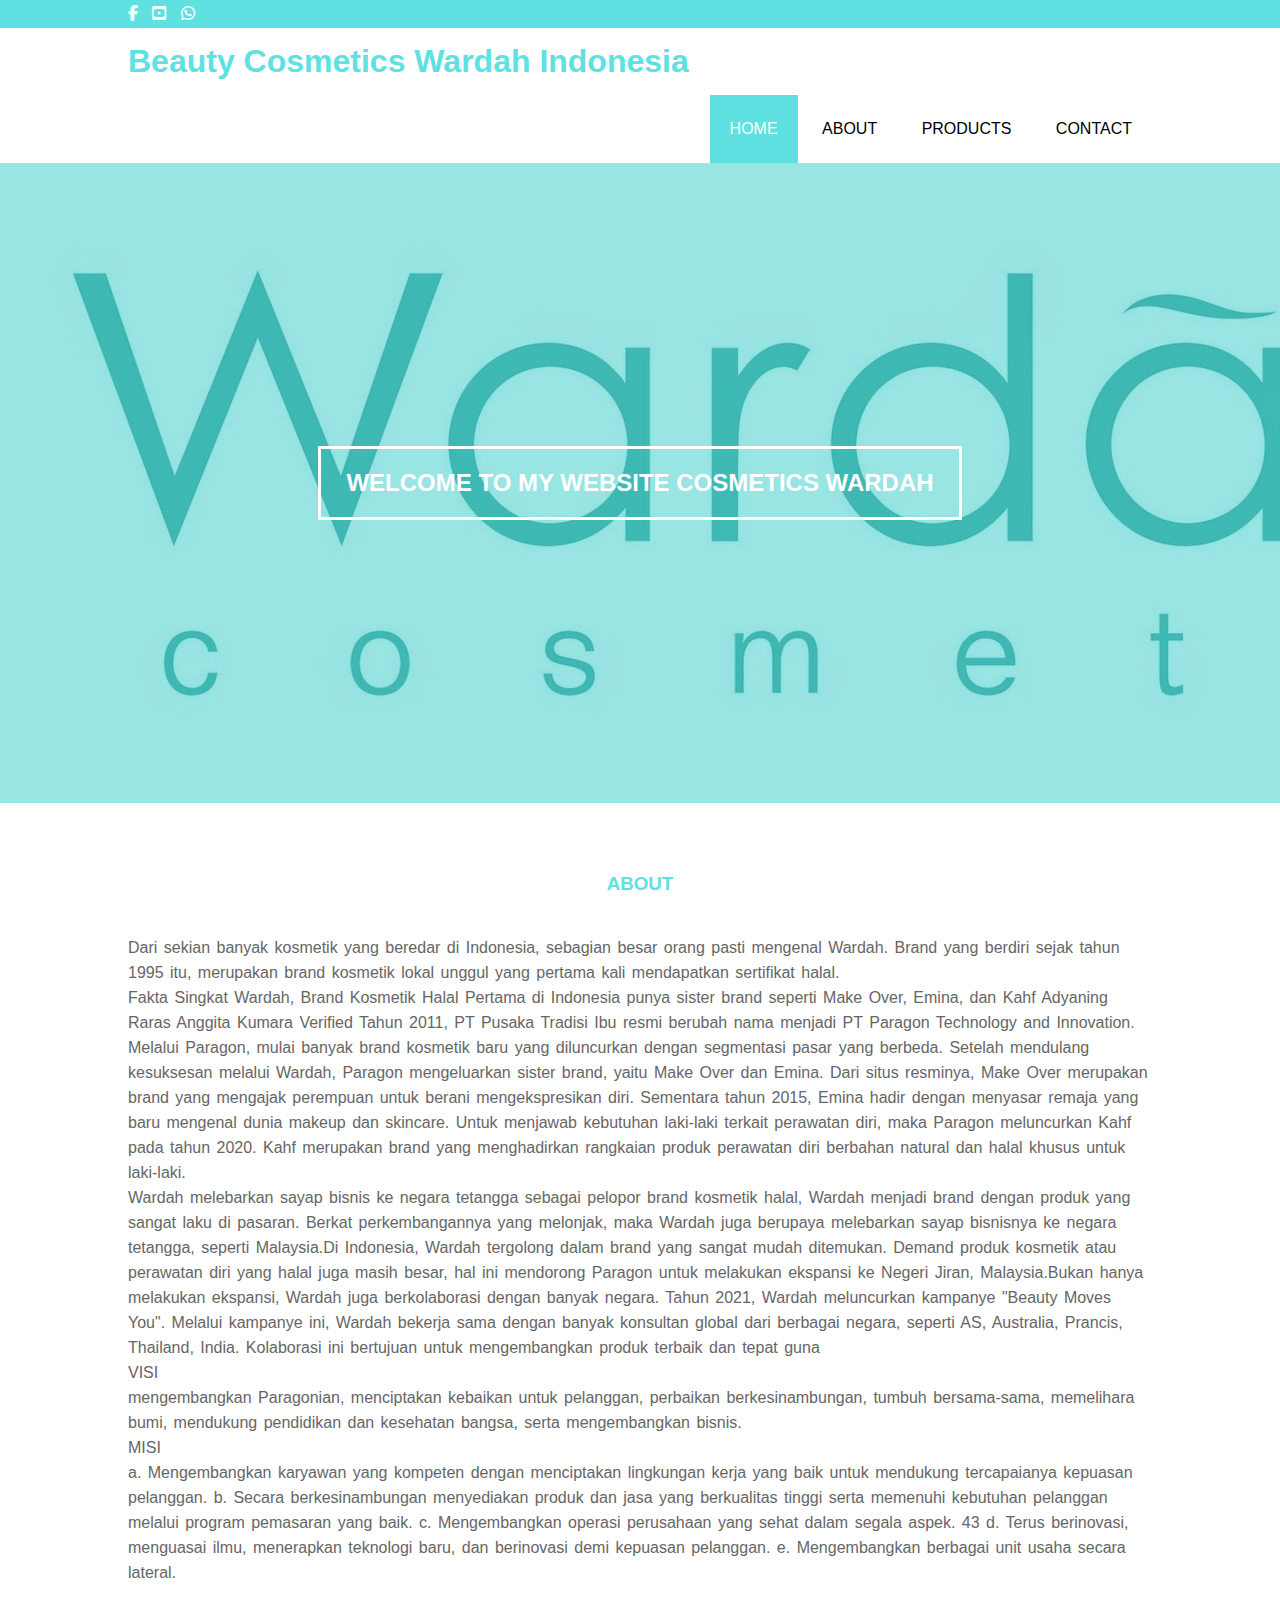
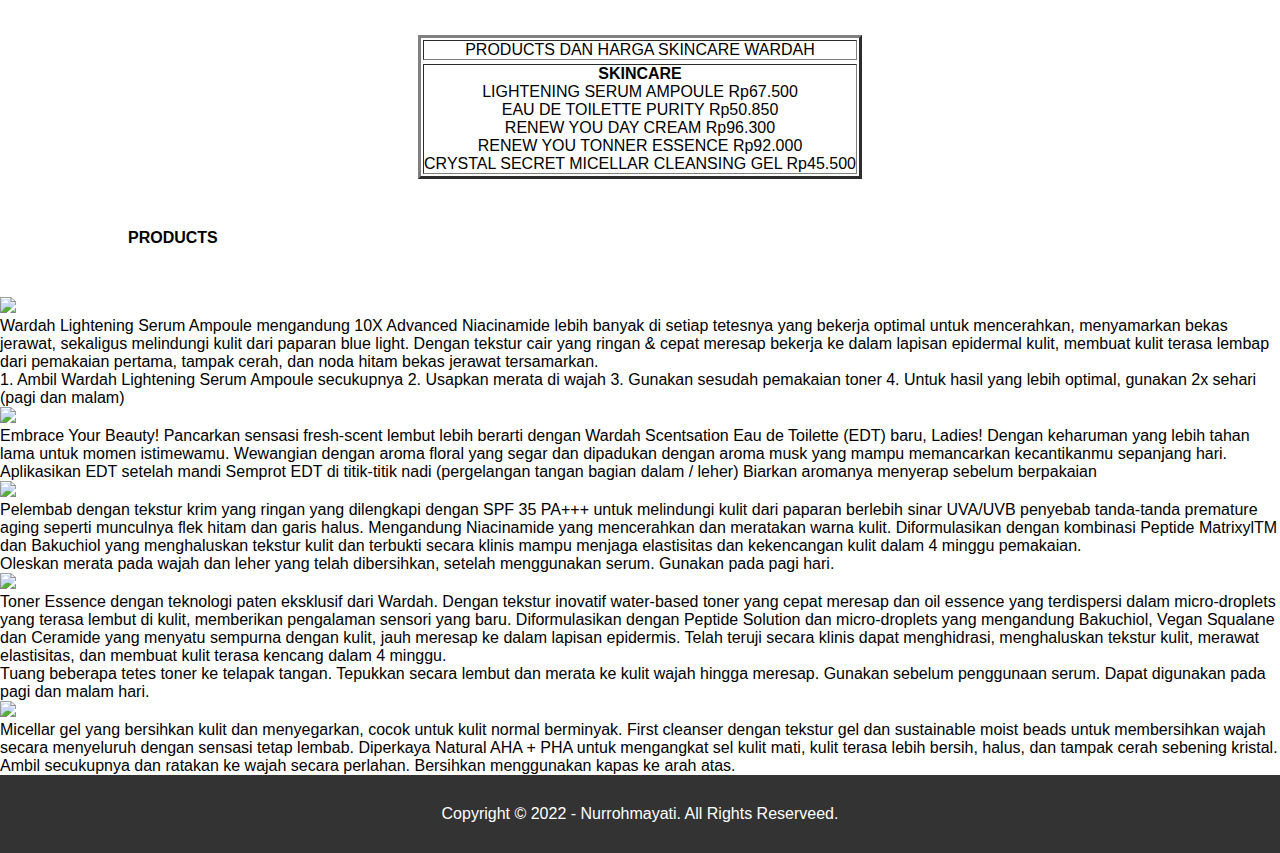
==== index.html @ c277888b "Update and rename UTS.html to index.html" ====
<!DOCTYPE html>
<html>
<head>
	<meta charset="utf-8">
	<meta name="viewport" content="width=device-width, initial-scale=1">
	<title>Nurrohmayati</title>
	<link rel="stylesheet" type="text/css" href="UTS.css">
	<link rel="stylesheet" type="text/css" href="https://cdnjs.cloudflare.com/ajax/libs/font-awesome/6.2.0/css/all.min.css">
</head>
<body>
	
	<!--HEADER-->
	<div class="medsos">
		<div class="container">
			<ul>
				<li><a href="https://www.facebook.com/wardahbeauty"><i class="fa-brands fa-facebook-f"></i></a></li>
				<li><a href="https://www.youtube.com/user/WardahBeauty"><i class="fa-brands fa-square-youtube"></i></a></li>
				<li><a href="https://api.whatsapp.com/send/?phone=6287701123000&text&type=phone_number&app_absent=0"><i class="fa-brands fa-whatsapp"></i></a></li>
			</ul>
		</div>
	</div>
	<header>
		<div class="container">
		<h1><a href="index.html">Beauty Cosmetics Wardah Indonesia</a></h1>
			<ul>
				<li class="active"><a href="index.html">HOME</a></li>
				<li><a href="about.html">ABOUT</a></li>
				<li><a href="products.html">PRODUCTS</a></li>
				<li><a href="contact.html">CONTACT</a></li>
			</ul>
		</div>
	</header>

	<!--banner-->
	<section class="banner">
		<h2>WELCOME TO MY WEBSITE COSMETICS WARDAH</h2>
	</section>

	<!--about-->
	<section class="about">
		<div class="container">
			<h3>ABOUT</h3>
			<p>Dari sekian banyak kosmetik yang beredar di Indonesia, sebagian besar orang pasti mengenal Wardah. Brand yang berdiri sejak tahun 1995 itu, merupakan brand kosmetik lokal unggul yang pertama kali mendapatkan sertifikat halal.</p>
				
			<p>Fakta Singkat Wardah, Brand Kosmetik Halal Pertama di Indonesia punya sister brand seperti Make Over, Emina, dan Kahf Adyaning Raras Anggita Kumara Verified Tahun 2011, PT Pusaka Tradisi Ibu resmi berubah nama menjadi PT Paragon Technology and Innovation. Melalui Paragon, mulai banyak brand kosmetik baru yang diluncurkan dengan segmentasi pasar yang berbeda. Setelah mendulang kesuksesan melalui Wardah, Paragon mengeluarkan sister brand, yaitu Make Over dan Emina. Dari situs resminya, Make Over merupakan brand yang mengajak perempuan untuk berani mengekspresikan diri. Sementara tahun 2015, Emina hadir dengan menyasar remaja yang baru mengenal dunia makeup dan skincare. Untuk menjawab kebutuhan laki-laki terkait perawatan diri, maka Paragon meluncurkan Kahf pada tahun 2020. Kahf merupakan brand yang menghadirkan rangkaian produk perawatan diri berbahan natural dan halal khusus untuk laki-laki.</p>

			<p>Wardah melebarkan sayap bisnis ke negara tetangga sebagai pelopor brand kosmetik halal, Wardah menjadi brand dengan produk yang sangat laku di pasaran. Berkat perkembangannya yang melonjak, maka Wardah juga berupaya melebarkan sayap bisnisnya ke negara tetangga, seperti Malaysia.Di Indonesia, Wardah tergolong dalam brand yang sangat mudah ditemukan. Demand produk kosmetik atau perawatan diri yang halal juga masih besar, hal ini mendorong Paragon untuk melakukan ekspansi ke Negeri Jiran, Malaysia.Bukan hanya melakukan ekspansi, Wardah juga berkolaborasi dengan banyak negara. Tahun 2021, Wardah meluncurkan kampanye "Beauty Moves You". Melalui kampanye ini, Wardah bekerja sama dengan banyak konsultan global dari berbagai negara, seperti AS, Australia, Prancis, Thailand, India. Kolaborasi ini bertujuan untuk mengembangkan produk terbaik dan tepat guna</p>
			<p>VISI</p>
			<p>mengembangkan Paragonian, menciptakan kebaikan untuk pelanggan, perbaikan berkesinambungan, tumbuh bersama-sama, memelihara bumi, mendukung pendidikan dan kesehatan bangsa, serta mengembangkan bisnis.</p>
			<p>MISI</p>
			<p>a. Mengembangkan karyawan yang kompeten dengan menciptakan lingkungan kerja yang baik untuk mendukung tercapaianya kepuasan pelanggan. b. Secara berkesinambungan menyediakan produk dan jasa yang berkualitas tinggi serta memenuhi kebutuhan pelanggan melalui program pemasaran yang baik. c. Mengembangkan operasi perusahaan yang sehat dalam segala aspek. 43 d. Terus berinovasi, menguasai ilmu, menerapkan teknologi baru, dan berinovasi demi kepuasan pelanggan. e. Mengembangkan berbagai unit usaha secara lateral.</p>
		</div>
	</section>

	<!--Tables-->
<center><table border="3">
<tr id="namaid">
	<td colspan="3" align="center">PRODUCTS DAN HARGA SKINCARE WARDAH</td>
</tr>
<tr>
</tr>
     <td align="center"><p><b>SKINCARE</b></p>
     	                 <p>LIGHTENING SERUM AMPOULE Rp67.500</p>
     	                 <p>EAU DE TOILETTE PURITY Rp50.850</p>
     	                 <p>RENEW YOU DAY CREAM Rp96.300</p>
     	                 <p>RENEW YOU TONNER ESSENCE Rp92.000</p>
     	                 <p>CRYSTAL SECRET MICELLAR CLEANSING GEL Rp45.500</p>
     	                 
    </td>
</tr>
</table>
</center>

<!--PRODUCTS-->
<section class="products">
	<div class="container">
		<h4>PRODUCTS</h4>
	</div>
</section>
<img src="/WEB_STATIS/images/serum.WEBP">
	<p>Wardah Lightening Serum Ampoule mengandung 10X Advanced Niacinamide lebih banyak di setiap tetesnya yang bekerja optimal untuk mencerahkan, menyamarkan bekas jerawat, sekaligus melindungi kulit dari paparan blue light. Dengan tekstur cair yang ringan & cepat meresap bekerja ke dalam lapisan epidermal kulit, membuat kulit terasa lembap dari pemakaian pertama, tampak cerah, dan noda hitam bekas jerawat tersamarkan.</p>
	<p> 1. Ambil Wardah Lightening Serum Ampoule secukupnya
		2. Usapkan merata di wajah
		3. Gunakan sesudah pemakaian toner
		4. Untuk hasil yang lebih optimal, gunakan 2x sehari (pagi dan malam)</p>



<img src="/WEB_STATIS/images/EAU.WEBP">
	<p>Embrace Your Beauty!
	Pancarkan sensasi fresh-scent lembut lebih berarti dengan Wardah Scentsation Eau de Toilette (EDT) baru, Ladies! Dengan keharuman yang lebih tahan lama untuk momen istimewamu. Wewangian dengan aroma floral yang segar dan dipadukan dengan aroma musk yang mampu memancarkan kecantikanmu sepanjang hari.</p>
		
	<p>Aplikasikan EDT setelah mandi
	Semprot EDT di titik-titik nadi (pergelangan tangan bagian dalam / leher)
	Biarkan aromanya menyerap sebelum berpakaian</p>

<img src="/WEB_STATIS/images/renew.PNG">
	<p>Pelembab dengan tekstur krim yang ringan yang dilengkapi dengan SPF 35 PA+++ untuk melindungi kulit dari paparan berlebih sinar UVA/UVB penyebab tanda-tanda premature aging seperti munculnya flek hitam dan garis halus. Mengandung Niacinamide yang mencerahkan dan meratakan warna kulit. Diformulasikan dengan kombinasi Peptide MatrixylTM dan Bakuchiol yang menghaluskan tekstur kulit dan terbukti secara klinis mampu menjaga elastisitas dan kekencangan kulit dalam 4 minggu pemakaian.</p>

	<p>Oleskan merata pada wajah dan leher yang telah dibersihkan, setelah menggunakan serum. Gunakan pada pagi hari.</p>

<img src="/WEB_STATIS/images/toner.png">
	<p>Toner Essence dengan teknologi paten eksklusif dari Wardah. Dengan tekstur inovatif water-based toner yang cepat meresap dan oil essence yang terdispersi dalam micro-droplets yang terasa lembut di kulit, memberikan pengalaman sensori yang baru. Diformulasikan dengan Peptide Solution dan micro-droplets yang mengandung Bakuchiol, Vegan Squalane dan Ceramide yang menyatu sempurna dengan kulit, jauh meresap ke dalam lapisan epidermis. Telah teruji secara klinis dapat menghidrasi, menghaluskan tekstur kulit, merawat elastisitas, dan membuat kulit terasa kencang dalam 4 minggu.</p>

	<p>Tuang beberapa tetes toner ke telapak tangan. Tepukkan secara lembut dan merata ke kulit wajah hingga meresap. Gunakan sebelum penggunaan serum. Dapat digunakan pada pagi dan malam hari.</p>

<img src="/WEB_STATIS/images/crystal.WEBP">
	<p>Micellar gel yang bersihkan kulit dan menyegarkan, cocok untuk kulit normal berminyak. First cleanser dengan tekstur gel dan sustainable moist beads untuk membersihkan wajah secara menyeluruh dengan sensasi tetap lembab. Diperkaya Natural AHA + PHA untuk mengangkat sel kulit mati, kulit terasa lebih bersih, halus, dan tampak cerah sebening kristal.</p>

	<p>Ambil secukupnya dan ratakan ke wajah secara perlahan. Bersihkan menggunakan kapas ke arah atas.</p>

	<!--footer-->
	<footer>
		<div class="container">
			<smal>Copyright &copy; 2022 - Nurrohmayati. All Rights Reserveed. </smal>
		</div>
	</footer>

</body>
</html>
---- UTS.css ----
*{
	padding: 0;
	margin: 0;
	font-family: sans-serif;
}
a{
	color: inherit;
	text-decoration: none;
}
.medsos{
	padding: 5px 0;
	background-color: #60E1E1 ;
}
.medsos ul li{
	display: inline-block;
	color: #fff;
	margin-right: 10px;
}
.container{
	width: 80%;
	margin: 0 auto;
}
.container:after{
	content:'';
	display: block;
	clear: both;
}
header h1 {
	float: leaf;
	padding: 15px 0;
	color:#60E1E1 ;
}
header ul {
	float: right;
}
header ul li {
	display: inline-block;
}
header ul li a {
	padding: 25px 20px;
	display: inline-block;
}
header ul li a:hover {
	background-color: #60E1E1;
	color: #fff;
}
.active {
	background-color: #60E1E1;
	color: #fff;
}
.banner {
	height: 60vh;
	background-image: url('images/logowardah.jpg');
	background-size: cover;
	position: relative;
	display: flex;
	justify-content: center;
	align-items: center;
	
}
.banner:after{
	content:'';
	display: block;
	position: absolute;
	top: 0;
	left: 0;
	right: 0;
	bottom: 0;
	background-color: rgba(96, 225, 225 , .6);
}
.banner h2 {
	color: #fff;
	z-index: 1;
	padding: 20px 25px;
	border: 3px solid #fff;
}
section {
	padding: 50px 0;
}
section h3{
	text-align: center;
	padding: 20px 0;
	color: #60E1E1;
	margin-bottom: 20px;
}
.about p {
	color: #666;
	word-spacing: 2px;
	line-height: 25px;
}
footer {
	padding: 30px 0;
	background-color: #333;
	color: #fff;
	text-align: center;
}
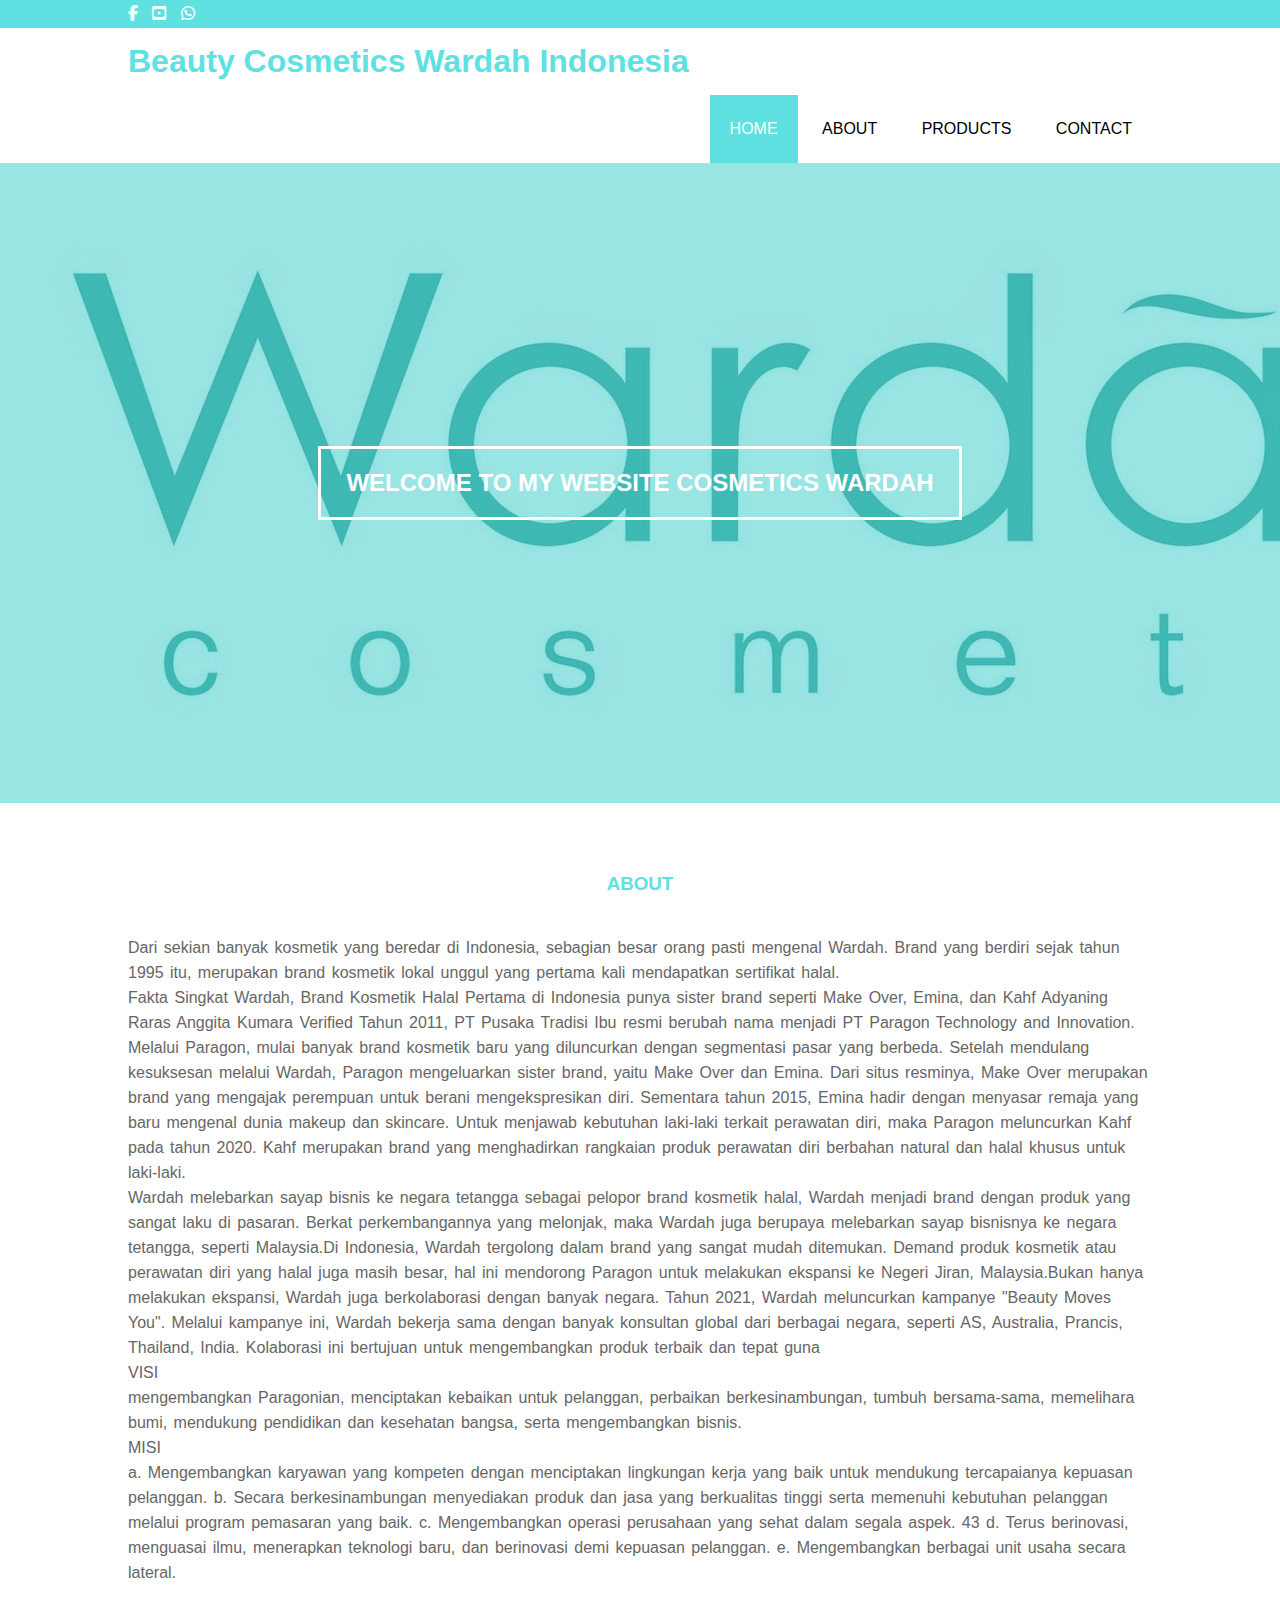
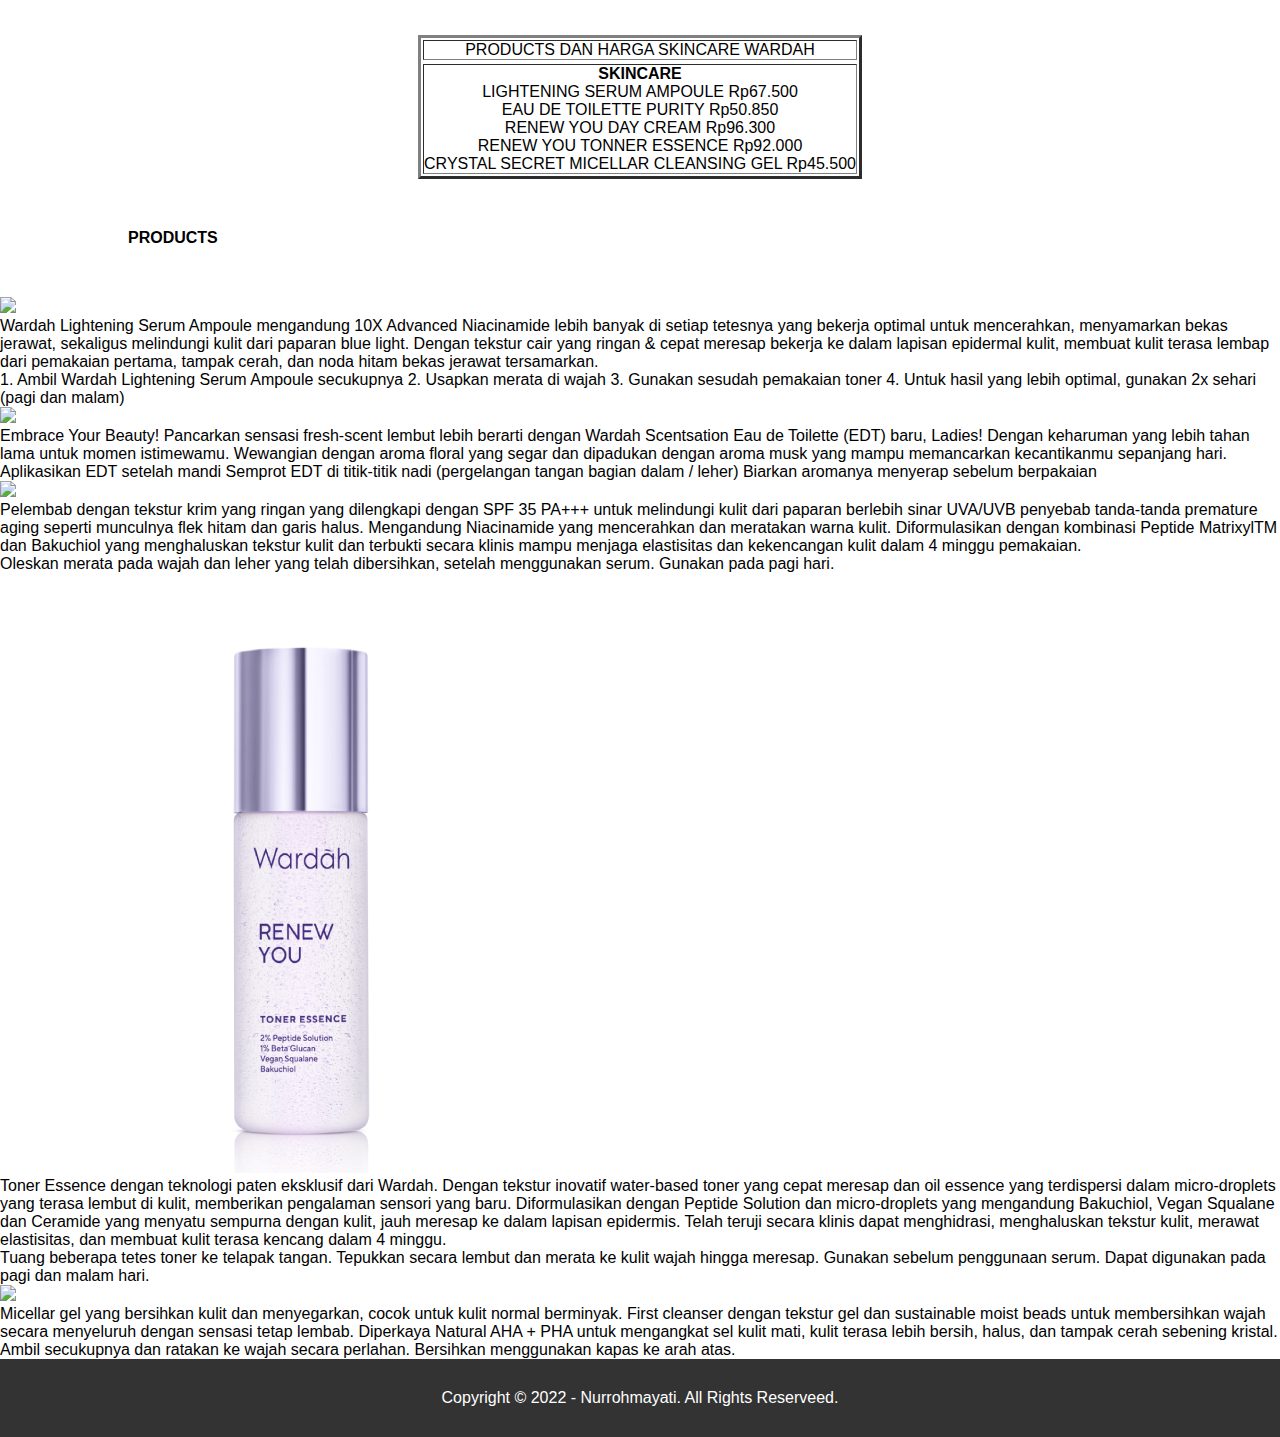
==== commit ab606c84: "Update index.html" ====
--- a/index.html
+++ b/index.html
@@ -77,7 +77,7 @@
 		<h4>PRODUCTS</h4>
 	</div>
 </section>
-<img src="/WEB_STATIS/images/serum.WEBP">
+<img src="images/serum.WEBP">
 	<p>Wardah Lightening Serum Ampoule mengandung 10X Advanced Niacinamide lebih banyak di setiap tetesnya yang bekerja optimal untuk mencerahkan, menyamarkan bekas jerawat, sekaligus melindungi kulit dari paparan blue light. Dengan tekstur cair yang ringan & cepat meresap bekerja ke dalam lapisan epidermal kulit, membuat kulit terasa lembap dari pemakaian pertama, tampak cerah, dan noda hitam bekas jerawat tersamarkan.</p>
 	<p> 1. Ambil Wardah Lightening Serum Ampoule secukupnya
 		2. Usapkan merata di wajah
@@ -86,7 +86,7 @@
 
 
 
-<img src="/WEB_STATIS/images/EAU.WEBP">
+<img src="images/EAU.WEBP">
 	<p>Embrace Your Beauty!
 	Pancarkan sensasi fresh-scent lembut lebih berarti dengan Wardah Scentsation Eau de Toilette (EDT) baru, Ladies! Dengan keharuman yang lebih tahan lama untuk momen istimewamu. Wewangian dengan aroma floral yang segar dan dipadukan dengan aroma musk yang mampu memancarkan kecantikanmu sepanjang hari.</p>
 		
@@ -94,17 +94,17 @@
 	Semprot EDT di titik-titik nadi (pergelangan tangan bagian dalam / leher)
 	Biarkan aromanya menyerap sebelum berpakaian</p>
 
-<img src="/WEB_STATIS/images/renew.PNG">
+<img src="images/renew.PNG">
 	<p>Pelembab dengan tekstur krim yang ringan yang dilengkapi dengan SPF 35 PA+++ untuk melindungi kulit dari paparan berlebih sinar UVA/UVB penyebab tanda-tanda premature aging seperti munculnya flek hitam dan garis halus. Mengandung Niacinamide yang mencerahkan dan meratakan warna kulit. Diformulasikan dengan kombinasi Peptide MatrixylTM dan Bakuchiol yang menghaluskan tekstur kulit dan terbukti secara klinis mampu menjaga elastisitas dan kekencangan kulit dalam 4 minggu pemakaian.</p>
 
 	<p>Oleskan merata pada wajah dan leher yang telah dibersihkan, setelah menggunakan serum. Gunakan pada pagi hari.</p>
 
-<img src="/WEB_STATIS/images/toner.png">
+<img src="images/toner.png">
 	<p>Toner Essence dengan teknologi paten eksklusif dari Wardah. Dengan tekstur inovatif water-based toner yang cepat meresap dan oil essence yang terdispersi dalam micro-droplets yang terasa lembut di kulit, memberikan pengalaman sensori yang baru. Diformulasikan dengan Peptide Solution dan micro-droplets yang mengandung Bakuchiol, Vegan Squalane dan Ceramide yang menyatu sempurna dengan kulit, jauh meresap ke dalam lapisan epidermis. Telah teruji secara klinis dapat menghidrasi, menghaluskan tekstur kulit, merawat elastisitas, dan membuat kulit terasa kencang dalam 4 minggu.</p>
 
 	<p>Tuang beberapa tetes toner ke telapak tangan. Tepukkan secara lembut dan merata ke kulit wajah hingga meresap. Gunakan sebelum penggunaan serum. Dapat digunakan pada pagi dan malam hari.</p>
 
-<img src="/WEB_STATIS/images/crystal.WEBP">
+<img src="images/crystal.WEBP">
 	<p>Micellar gel yang bersihkan kulit dan menyegarkan, cocok untuk kulit normal berminyak. First cleanser dengan tekstur gel dan sustainable moist beads untuk membersihkan wajah secara menyeluruh dengan sensasi tetap lembab. Diperkaya Natural AHA + PHA untuk mengangkat sel kulit mati, kulit terasa lebih bersih, halus, dan tampak cerah sebening kristal.</p>
 
 	<p>Ambil secukupnya dan ratakan ke wajah secara perlahan. Bersihkan menggunakan kapas ke arah atas.</p>
